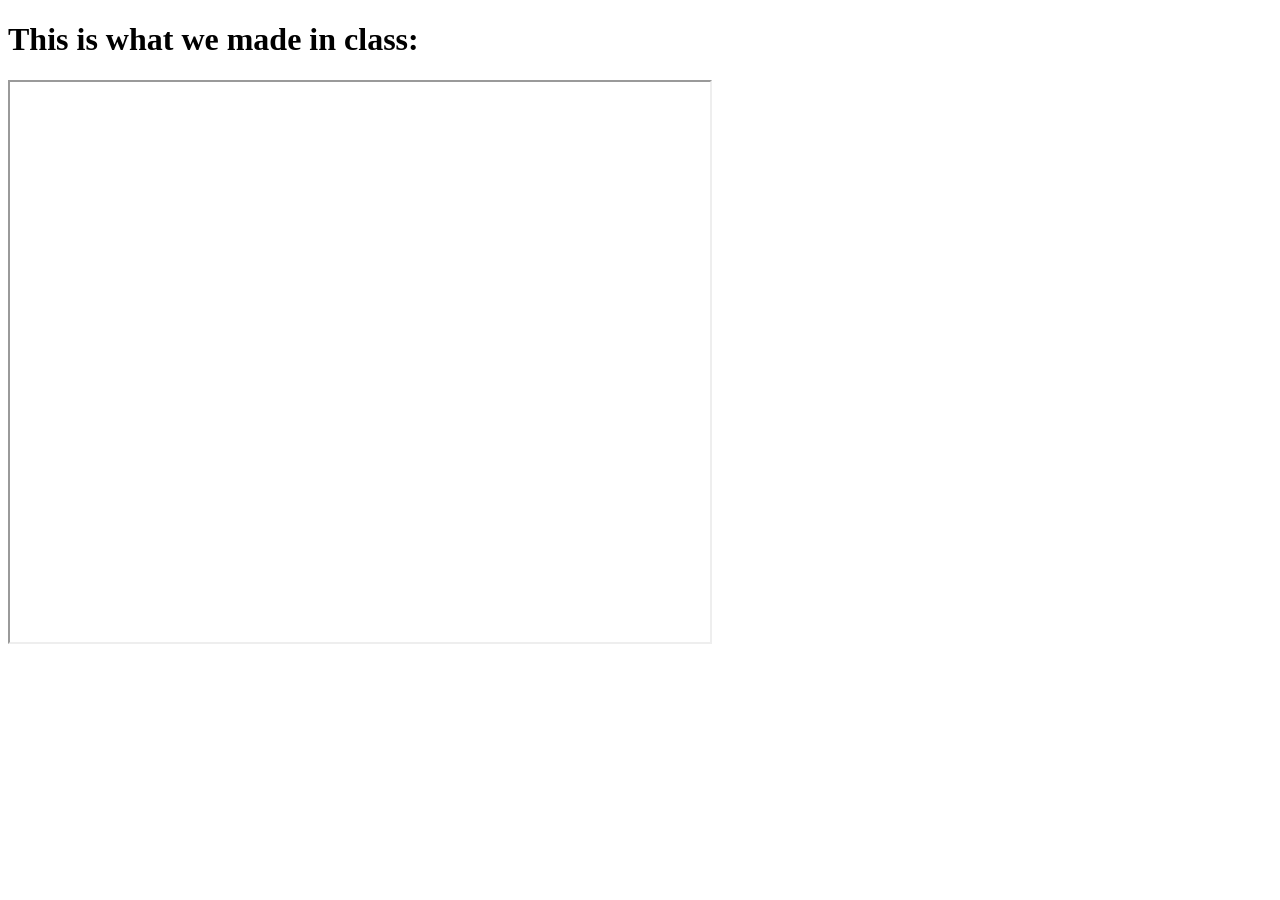
==== week4/inclass/index.html @ ec84b953 "Example with the embedded P5js sketch" ====
<!DOCTYPE html>
<html lang="en">
<head>
    <meta charset="UTF-8">
    <meta name="viewport" content="width=device-width, initial-scale=1.0">
    <title>In-class P5js sketch</title>
</head>
<body>
    <h1>This is what we made in class:</h1>
    <iframe src="https://editor.p5js.org/ConnectedCat/full/elBj4yWQL" width="700" height="560"></iframe>
</body>
</html>
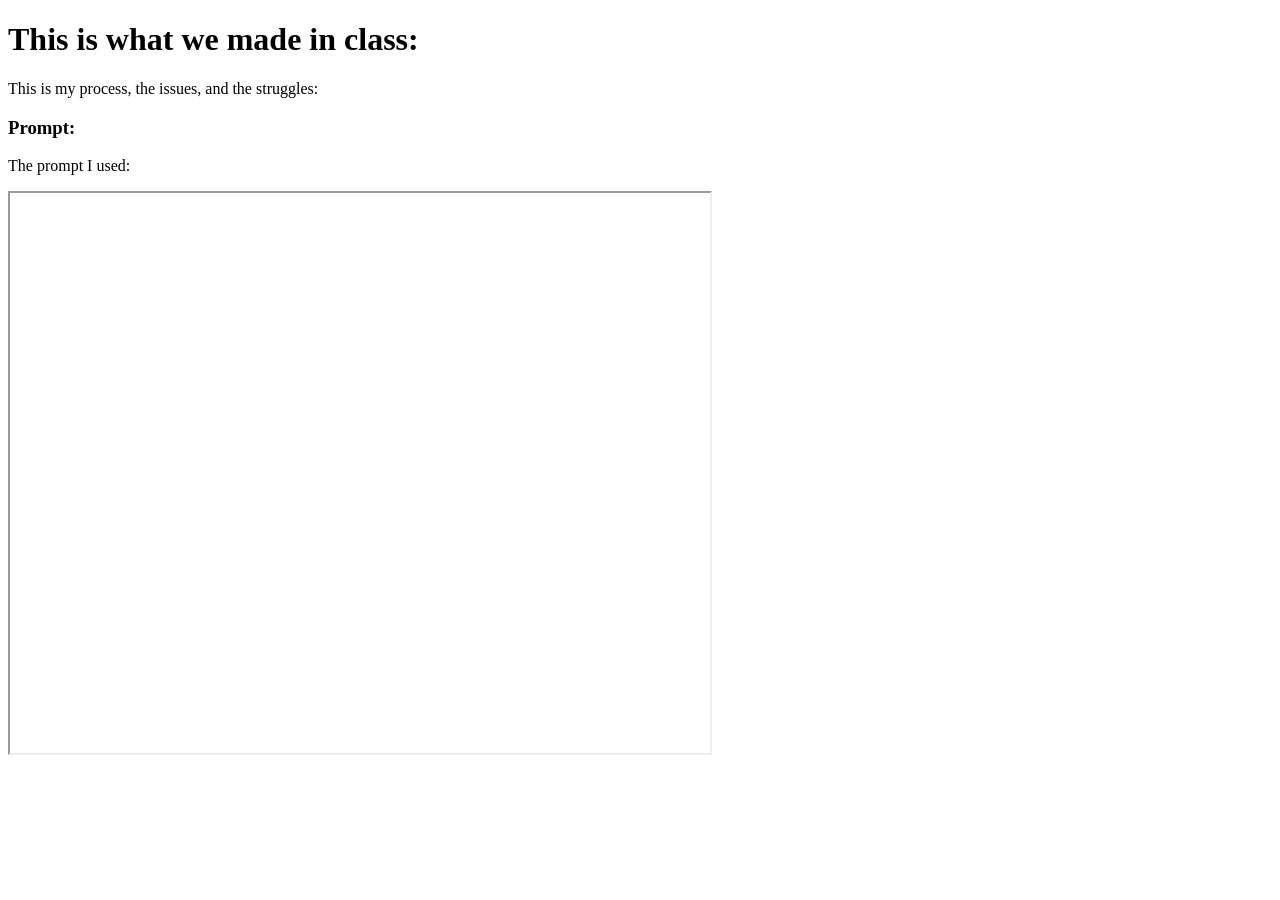
==== commit a189e65e: "Added a file showing a P5js embedding and a prompt reference" ====
--- a/week4/inclass/index.html
+++ b/week4/inclass/index.html
@@ -7,6 +7,9 @@
 </head>
 <body>
     <h1>This is what we made in class:</h1>
+    <p>This is my process, the issues, and the struggles:</p>
+    <h3>Prompt:</h3>
+    <p>The prompt I used: </p>
     <iframe src="https://editor.p5js.org/ConnectedCat/full/elBj4yWQL" width="700" height="560"></iframe>
 </body>
 </html>
